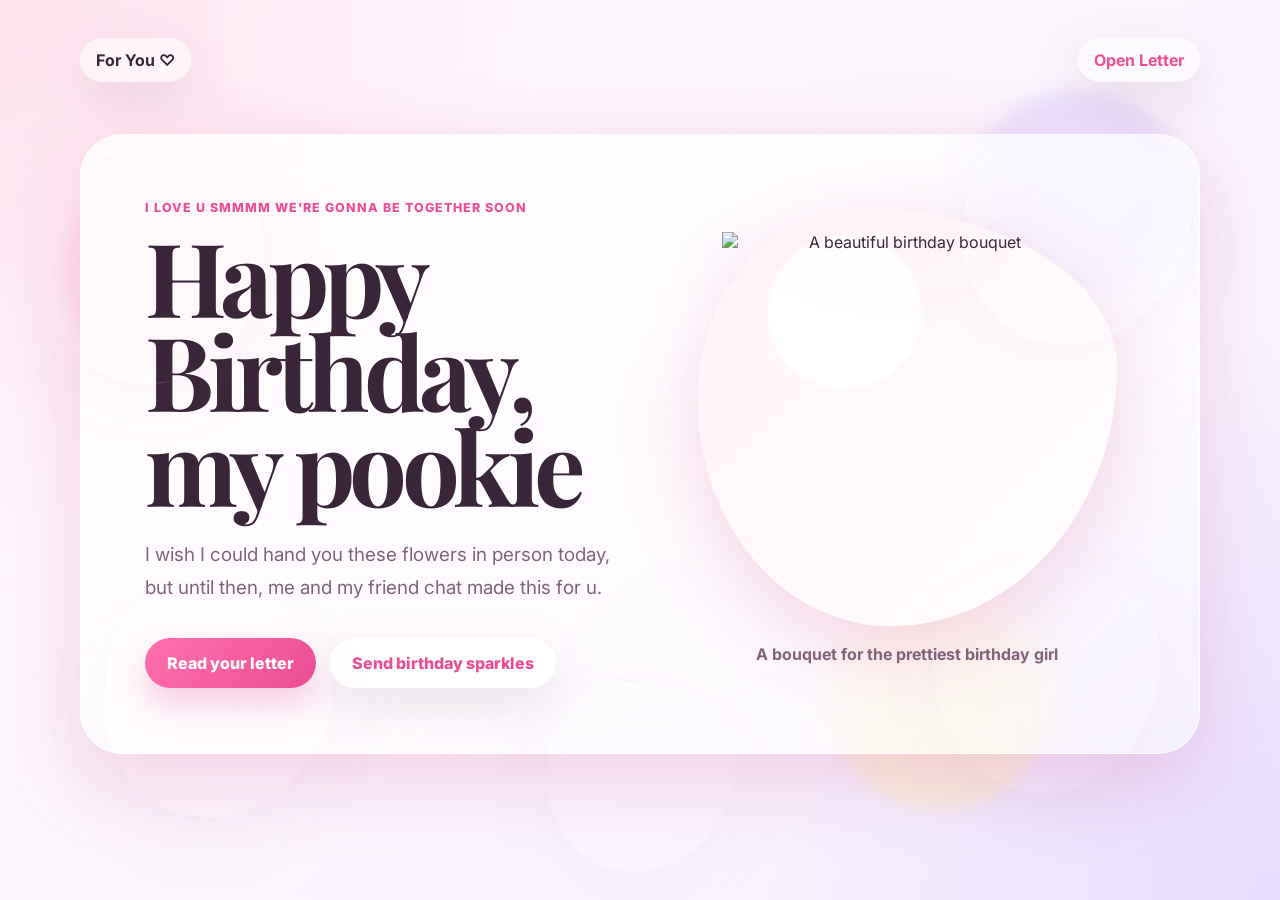
==== index.html @ 16cb71d6 "Add files via upload" ====
<!DOCTYPE html>
<html lang="en">
<head>
  <meta charset="UTF-8" />
  <meta name="viewport" content="width=device-width, initial-scale=1.0" />
  <title>Happy Birthday, 公主</title>
  <link rel="stylesheet" href="styles.css" />
</head>
<body>
  <div class="background-orbs">
    <span></span>
    <span></span>
    <span></span>
  </div>

  <main class="page home-page">
    <nav class="top-nav">
      <div class="brand">For You ♡</div>
      <a class="nav-link" href="letter.html">Open Letter</a>
    </nav>

    <section class="hero-card fade-in">
      <div class="text-side">
        <p class="eyebrow">i love u smmmm we're gonna be together soon</p>
        <h1>Happy Birthday, my pookie</h1>
        <p class="subtitle">
          I wish I could hand you these flowers in person today, but until then,
          me and my friend chat made this for u.
        </p>

        <div class="button-row">
          <a href="letter.html" class="primary-button">Read your letter</a>
          <button class="secondary-button" id="sparkleButton">Send birthday sparkles</button>
        </div>
      </div>

      <div class="flower-side">
        <div class="flower-frame floaty">
          <img src="assets/birthday-bouquet.png" alt="A beautiful birthday bouquet" />
        </div>
        <p class="caption">A bouquet for the prettiest birthday girl</p>
      </div>
    </section>

    <div class="photo-background" aria-hidden="true">
      <img class="bg-photo bg-photo-1" src="assets/photo-1.png" alt="" />
      <img class="bg-photo bg-photo-2" src="assets/photo-2.png" alt="" />
      <img class="bg-photo bg-photo-3" src="assets/photo-3.png" alt="" />
      <img class="bg-photo bg-photo-4" src="assets/photo-4.png" alt="" />
      <img class="bg-photo bg-photo-5" src="assets/photo-5.png" alt="" />
    </div>
  </main>

  <script src="script.js"></script>
</body>
</html>
---- styles.css ----
@import url('https://fonts.googleapis.com/css2?family=Inter:wght@400;500;600;700;800&family=Playfair+Display:wght@700;800&display=swap');

:root {
  --bg-1: #fff6fb;
  --bg-2: #f7f1ff;
  --pink: #ff6fae;
  --pink-dark: #ec4e95;
  --rose: #ffb3cc;
  --cream: #fffaf3;
  --text: #392638;
  --muted: #7f647b;
  --white: rgba(255, 255, 255, 0.74);
  --shadow: 0 24px 80px rgba(217, 87, 146, 0.22);
  --soft-shadow: 0 18px 50px rgba(139, 91, 127, 0.16);
}

* {
  box-sizing: border-box;
}

html {
  scroll-behavior: smooth;
}

body {
  margin: 0;
  min-height: 100vh;
  font-family: "Inter", system-ui, sans-serif;
  color: var(--text);
  background:
    radial-gradient(circle at top left, #ffe3ef 0, transparent 34%),
    radial-gradient(circle at bottom right, #e8ddff 0, transparent 36%),
    linear-gradient(135deg, var(--bg-1), var(--bg-2));
  overflow-x: hidden;
}

a {
  color: inherit;
  text-decoration: none;
}

.page {
  width: min(1120px, calc(100% - 32px));
  margin: 0 auto;
  padding: 28px 0 56px;
  position: relative;
  z-index: 2;
}

.top-nav {
  height: 64px;
  display: flex;
  align-items: center;
  justify-content: space-between;
  margin-bottom: 42px;
}

.brand,
.nav-link {
  padding: 12px 16px;
  border-radius: 999px;
  background: rgba(255, 255, 255, 0.56);
  backdrop-filter: blur(16px);
  box-shadow: var(--soft-shadow);
  font-weight: 700;
}

.nav-link {
  color: var(--pink-dark);
  transition: transform 0.25s ease, background 0.25s ease;
}

.nav-link:hover {
  transform: translateY(-2px);
  background: white;
}

.hero-card {
  min-height: 620px;
  display: grid;
  grid-template-columns: 1.04fr 0.96fr;
  gap: 42px;
  align-items: center;
  padding: clamp(26px, 5vw, 64px);
  border: 1px solid rgba(255, 255, 255, 0.84);
  border-radius: 42px;
  background: linear-gradient(145deg, rgba(255,255,255,0.82), rgba(255,255,255,0.48));
  backdrop-filter: blur(22px);
  box-shadow: var(--shadow);
}

.eyebrow {
  margin: 0 0 14px;
  color: var(--pink-dark);
  font-weight: 800;
  letter-spacing: 0.08em;
  text-transform: uppercase;
  font-size: 0.78rem;
}

h1 {
  margin: 0;
  font-family: "Playfair Display", serif;
  font-size: clamp(3.1rem, 8vw, 6.9rem);
  line-height: 0.92;
  letter-spacing: -0.055em;
}

.subtitle {
  max-width: 610px;
  margin: 26px 0 0;
  color: var(--muted);
  font-size: clamp(1rem, 2vw, 1.18rem);
  line-height: 1.75;
}

.button-row {
  display: flex;
  gap: 14px;
  flex-wrap: wrap;
  margin-top: 34px;
}

.primary-button,
.secondary-button {
  border: 0;
  cursor: pointer;
  border-radius: 999px;
  padding: 15px 22px;
  font: inherit;
  font-weight: 800;
  transition: transform 0.25s ease, box-shadow 0.25s ease, background 0.25s ease;
}

.primary-button {
  color: white;
  background: linear-gradient(135deg, var(--pink), var(--pink-dark));
  box-shadow: 0 16px 34px rgba(236, 78, 149, 0.28);
}

.secondary-button {
  color: var(--pink-dark);
  background: white;
  box-shadow: var(--soft-shadow);
}

.primary-button:hover,
.secondary-button:hover {
  transform: translateY(-3px) scale(1.01);
}

.flower-side {
  display: grid;
  place-items: center;
  text-align: center;
}

.flower-frame {
  width: min(420px, 92%);
  aspect-ratio: 1;
  display: grid;
  place-items: center;
  padding: 24px;
  border-radius: 38% 62% 54% 46% / 46% 38% 62% 54%;
  background:
    radial-gradient(circle at 35% 25%, #fff 0 18%, transparent 19%),
    linear-gradient(135deg, #fff3f8, #fff);
  box-shadow: var(--shadow);
}

.flower-frame img {
  width: 100%;
  height: 100%;
  object-fit: contain;
  filter: drop-shadow(0 24px 30px rgba(120, 70, 105, 0.18));
}

.caption {
  color: var(--muted);
  margin-top: 18px;
  font-weight: 700;
}

.photo-background {
  position: fixed;
  inset: 0;
  z-index: 0;
  pointer-events: none;
  overflow: hidden;
}

.bg-photo {
  position: absolute;
  width: clamp(150px, 18vw, 250px);
  height: clamp(150px, 18vw, 250px);
  object-fit: cover;
  border-radius: 38% 62% 54% 46% / 46% 38% 62% 54%;
  opacity: 0.22;
  filter: blur(0.6px) saturate(0.95) brightness(1.08);
  box-shadow: 0 24px 70px rgba(139, 91, 127, 0.18);
  mix-blend-mode: soft-light;
  animation: softPhotoFloat 7s ease-in-out infinite alternate;
}

.bg-photo::selection {
  background: transparent;
}

.bg-photo-1 {
  left: 3%;
  top: 17%;
  transform: rotate(-9deg);
}

.bg-photo-2 {
  right: 7%;
  top: 13%;
  transform: rotate(8deg);
  animation-delay: 0.8s;
}

.bg-photo-3 {
  left: 8%;
  bottom: 9%;
  transform: rotate(7deg);
  animation-delay: 1.4s;
}

.bg-photo-4 {
  right: 9%;
  bottom: 12%;
  transform: rotate(-7deg);
  animation-delay: 2s;
}

.bg-photo-5 {
  left: 50%;
  bottom: 3%;
  width: clamp(130px, 15vw, 220px);
  height: clamp(130px, 15vw, 220px);
  transform: translateX(-50%) rotate(4deg);
  animation-delay: 2.6s;
}

@keyframes softPhotoFloat {
  from {
    translate: 0 0;
  }
  to {
    translate: 0 -18px;
  }
}

.letter-page {
  min-height: 100vh;
}

.letter-intro {
  text-align: center;
  max-width: 740px;
  margin: 0 auto 32px;
  padding: 36px;
  border-radius: 36px;
  background: rgba(255,255,255,0.58);
  backdrop-filter: blur(18px);
  box-shadow: var(--soft-shadow);
}

.letter-intro h1 {
  font-size: clamp(2.7rem, 7vw, 5.4rem);
}

.letter-intro .primary-button {
  margin-top: 28px;
}

.envelope-area {
  min-height: 520px;
  display: grid;
  place-items: center;
  perspective: 1100px;
}

.envelope {
  width: min(620px, 92vw);
  height: 380px;
  position: relative;
  transform-style: preserve-3d;
  isolation: isolate;
  transition: transform 0.8s cubic-bezier(.2,.8,.2,1);
}

.envelope:hover {
  transform: translateY(-8px);
}

.envelope-back,
.envelope-left,
.envelope-right,
.envelope-bottom,
.envelope-flap {
  position: absolute;
  inset: 0;
  border-radius: 26px;
}

.envelope-back {
  background: linear-gradient(145deg, #ffd4e4, #fff5f9);
  box-shadow: var(--shadow);
  z-index: 1;
}

.envelope-left {
  clip-path: polygon(0 0, 52% 50%, 0 100%);
  background: #ffc1d8;
  z-index: 4;
}

.envelope-right {
  clip-path: polygon(100% 0, 48% 50%, 100% 100%);
  background: #ffb1cf;
  z-index: 4;
}

.envelope-bottom {
  clip-path: polygon(0 100%, 50% 43%, 100% 100%);
  background: #ff9fc4;
  z-index: 6;
}

.envelope-flap {
  transform-origin: top;
  clip-path: polygon(0 0, 50% 58%, 100% 0);
  background: linear-gradient(145deg, #ff8dbb, #ffbad2);
  transition: transform 1s cubic-bezier(.2,.8,.2,1), z-index 0s linear 0.45s;
  z-index: 9;
  backface-visibility: hidden;
}

.heart-seal {
  position: absolute;
  left: 50%;
  top: 51%;
  translate: -50% -50%;
  width: 68px;
  height: 68px;
  display: grid;
  place-items: center;
  border-radius: 50%;
  background: white;
  color: var(--pink-dark);
  font-size: 2.2rem;
  box-shadow: 0 14px 28px rgba(134, 49, 95, 0.18);
  z-index: 7;
  transition: opacity 0.35s ease, transform 0.35s ease;
}

.letter-paper {
  position: absolute;
  left: 50%;
  bottom: 36px;
  translate: -50% 0;
  width: 86%;
  height: 330px;
  border-radius: 24px;
  background: var(--cream);
  box-shadow: 0 16px 40px rgba(75, 40, 65, 0.16);
  z-index: 3;
  overflow: hidden;
  transform: translateY(110px) scale(0.94);
  opacity: 0;
  transition: transform 1s cubic-bezier(.2,.8,.2,1), opacity 0.6s ease;
}

.paper-content {
  height: 100%;
  padding: 32px;
  overflow-y: auto;
  line-height: 1.75;
  color: #4a3348;
}

.paper-content h2 {
  margin: 0 0 14px;
  font-family: "Playfair Display", serif;
  font-size: 2rem;
}

.envelope.open .envelope-flap {
  transform: rotateX(180deg);
  z-index: -1;
}

.envelope.open .heart-seal {
  opacity: 0;
  transform: scale(0.4);
  pointer-events: none;
}

.envelope.open .letter-paper {
  opacity: 1;
  transform: translateY(-220px) scale(1);
  z-index: 20;
}

.background-orbs span {
  position: fixed;
  z-index: 1;
  width: 220px;
  height: 220px;
  border-radius: 50%;
  filter: blur(8px);
  opacity: 0.42;
  animation: drift 9s ease-in-out infinite alternate;
}

.background-orbs span:nth-child(1) {
  left: 5%;
  top: 18%;
  background: #ffd0e2;
}

.background-orbs span:nth-child(2) {
  right: 7%;
  top: 10%;
  background: #dacdff;
  animation-delay: 1.4s;
}

.background-orbs span:nth-child(3) {
  right: 18%;
  bottom: 10%;
  background: #fff0b8;
  animation-delay: 2.2s;
}

.sparkle {
  position: fixed;
  pointer-events: none;
  z-index: 99;
  font-size: 22px;
  animation: sparkleFloat 1.2s ease forwards;
}

.fade-in {
  animation: fadeUp 0.8s cubic-bezier(.2,.8,.2,1) both;
}

.delay-1 {
  animation-delay: 0.16s;
}

.floaty {
  animation: floaty 4.8s ease-in-out infinite;
}

@keyframes fadeUp {
  from {
    opacity: 0;
    transform: translateY(22px);
  }
  to {
    opacity: 1;
    transform: translateY(0);
  }
}

@keyframes floaty {
  0%, 100% {
    transform: translateY(0) rotate(-1deg);
  }
  50% {
    transform: translateY(-14px) rotate(1deg);
  }
}

@keyframes drift {
  from {
    transform: translate3d(0, 0, 0) scale(1);
  }
  to {
    transform: translate3d(24px, -20px, 0) scale(1.08);
  }
}

@keyframes sparkleFloat {
  from {
    opacity: 1;
    transform: translateY(0) scale(0.8) rotate(0deg);
  }
  to {
    opacity: 0;
    transform: translateY(-84px) scale(1.6) rotate(28deg);
  }
}

@media (max-width: 820px) {
  .hero-card {
    grid-template-columns: 1fr;
    min-height: auto;
  }

  .bg-photo {
    width: 120px;
    height: 120px;
    opacity: 0.16;
  }

  .bg-photo-5 {
    display: none;
  }

  .top-nav {
    margin-bottom: 22px;
  }

  .envelope {
    height: 330px;
  }

  .envelope.open .letter-paper {
    transform: translateY(-185px) scale(1);
  }
}

@media (prefers-reduced-motion: reduce) {
  *, *::before, *::after {
    animation: none !important;
    transition: none !important;
  }
}
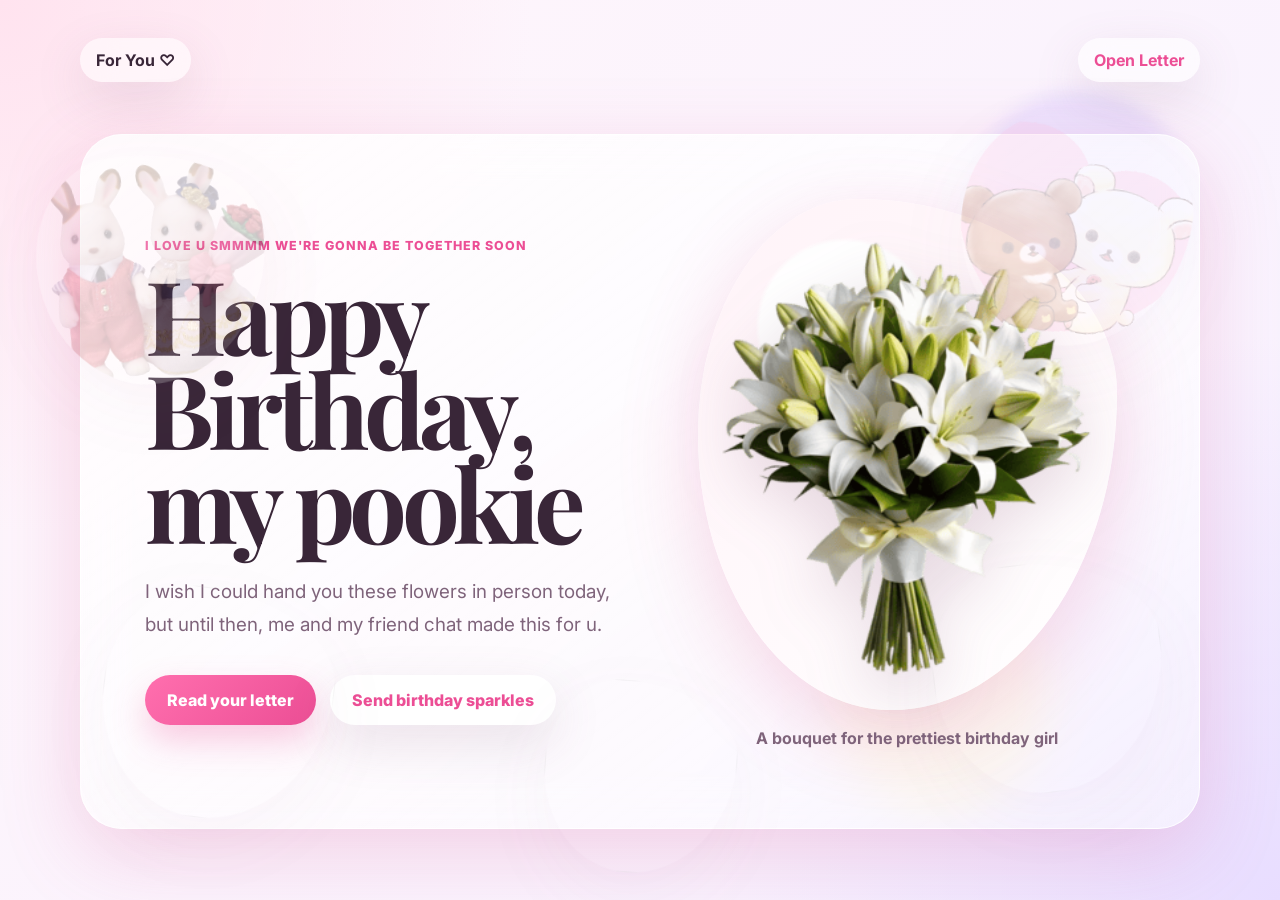
==== commit 8d920592: "Update index.html" ====
--- a/index.html
+++ b/index.html
@@ -36,15 +36,15 @@
 
       <div class="flower-side">
         <div class="flower-frame floaty">
-          <img src="assets/birthday-bouquet.png" alt="A beautiful birthday bouquet" />
+          <img src="birthday-bouquet.png" alt="A beautiful birthday bouquet" />
         </div>
         <p class="caption">A bouquet for the prettiest birthday girl</p>
       </div>
     </section>
 
     <div class="photo-background" aria-hidden="true">
-      <img class="bg-photo bg-photo-1" src="assets/photo-1.png" alt="" />
-      <img class="bg-photo bg-photo-2" src="assets/photo-2.png" alt="" />
+      <img class="bg-photo bg-photo-1" src="photo-1.png" alt="" />
+      <img class="bg-photo bg-photo-2" src="photo-2.png" alt="" />
       <img class="bg-photo bg-photo-3" src="assets/photo-3.png" alt="" />
       <img class="bg-photo bg-photo-4" src="assets/photo-4.png" alt="" />
       <img class="bg-photo bg-photo-5" src="assets/photo-5.png" alt="" />
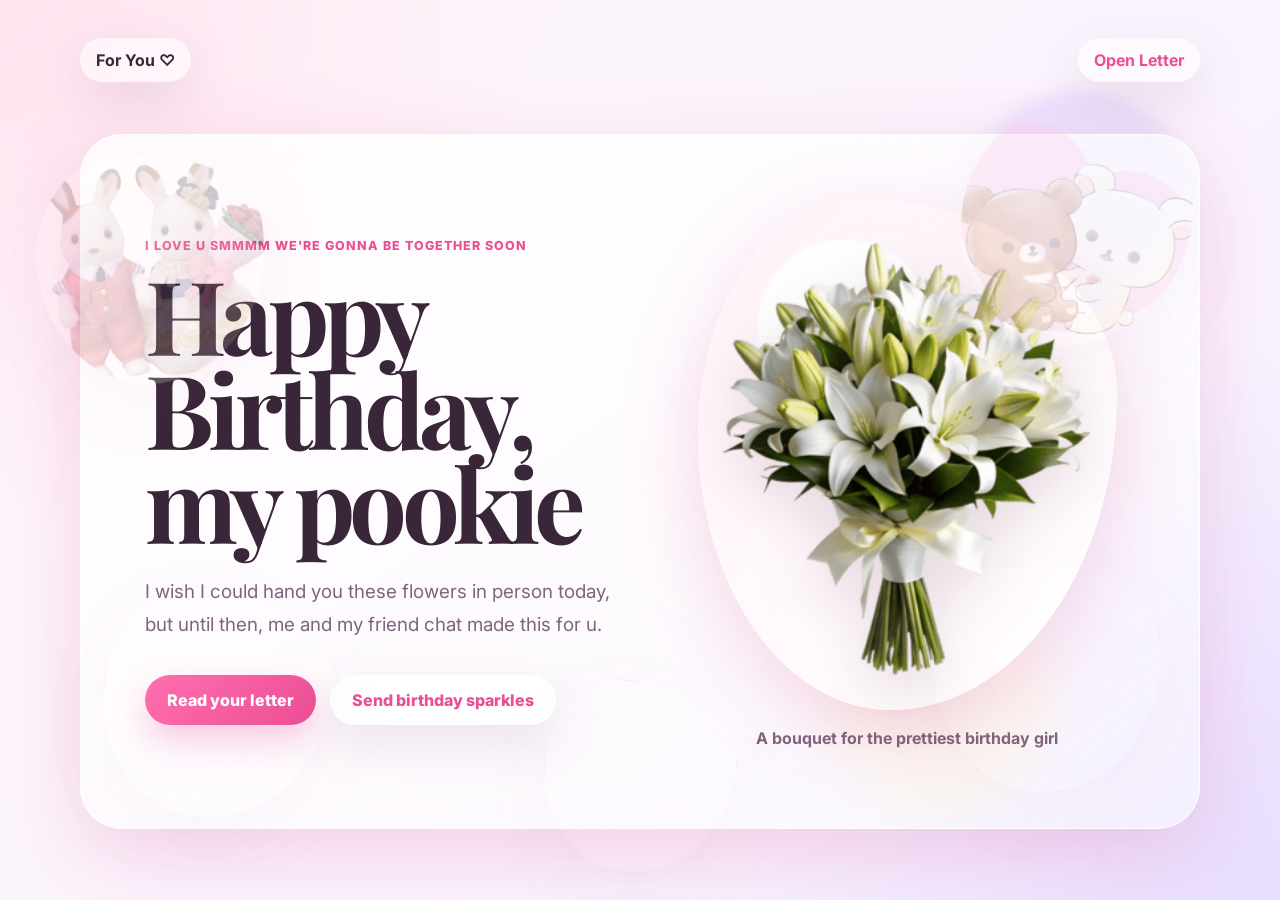
==== commit 695dc977: "Update index.html" ====
--- a/index.html
+++ b/index.html
@@ -36,15 +36,15 @@
 
       <div class="flower-side">
         <div class="flower-frame floaty">
-          <img src="birthday-bouquet.png" alt="A beautiful birthday bouquet" />
+          <img src="assets/birthday-bouquet.png" alt="A beautiful birthday bouquet" />
         </div>
         <p class="caption">A bouquet for the prettiest birthday girl</p>
       </div>
     </section>
 
     <div class="photo-background" aria-hidden="true">
-      <img class="bg-photo bg-photo-1" src="photo-1.png" alt="" />
-      <img class="bg-photo bg-photo-2" src="photo-2.png" alt="" />
+      <img class="bg-photo bg-photo-1" src="assets/photo-1.png" alt="" />
+      <img class="bg-photo bg-photo-2" src="assets/photo-2.png" alt="" />
       <img class="bg-photo bg-photo-3" src="assets/photo-3.png" alt="" />
       <img class="bg-photo bg-photo-4" src="assets/photo-4.png" alt="" />
       <img class="bg-photo bg-photo-5" src="assets/photo-5.png" alt="" />
